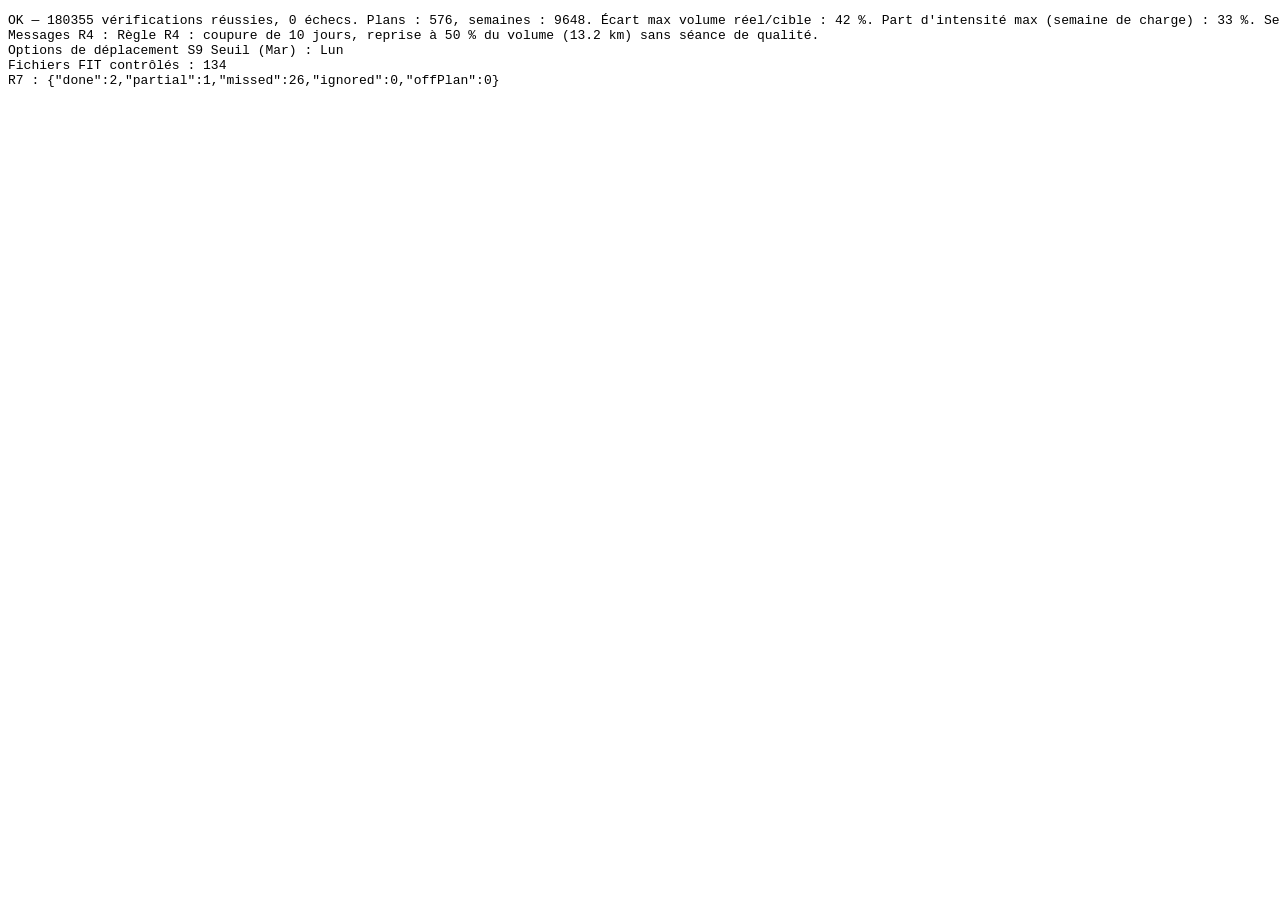
==== tests/index.html @ 992ff663 "RunwoW : plans de course avec renfo et mobilité, export Garmin et synchro Strava" ====
<!doctype html>
<html lang="fr">
<head><meta charset="utf-8"><title>Tests moteur</title></head>
<body>
<pre id="out">…</pre>
<script src="../js/engine/util.js"></script>
<script src="../js/engine/paces.js"></script>
<script src="../js/data/exercises.js"></script>
<script src="../js/engine/strength.js"></script>
<script src="../js/engine/plan.js"></script>
<script src="../js/engine/replan.js"></script>
<script src="../js/engine/rules.js"></script>
<script src="../js/sync/fit.js"></script>
<script src="../js/sync/zip.js"></script>
<script src="../js/sync/match.js"></script>
<script src="tests.js"></script>
</body>
</html>
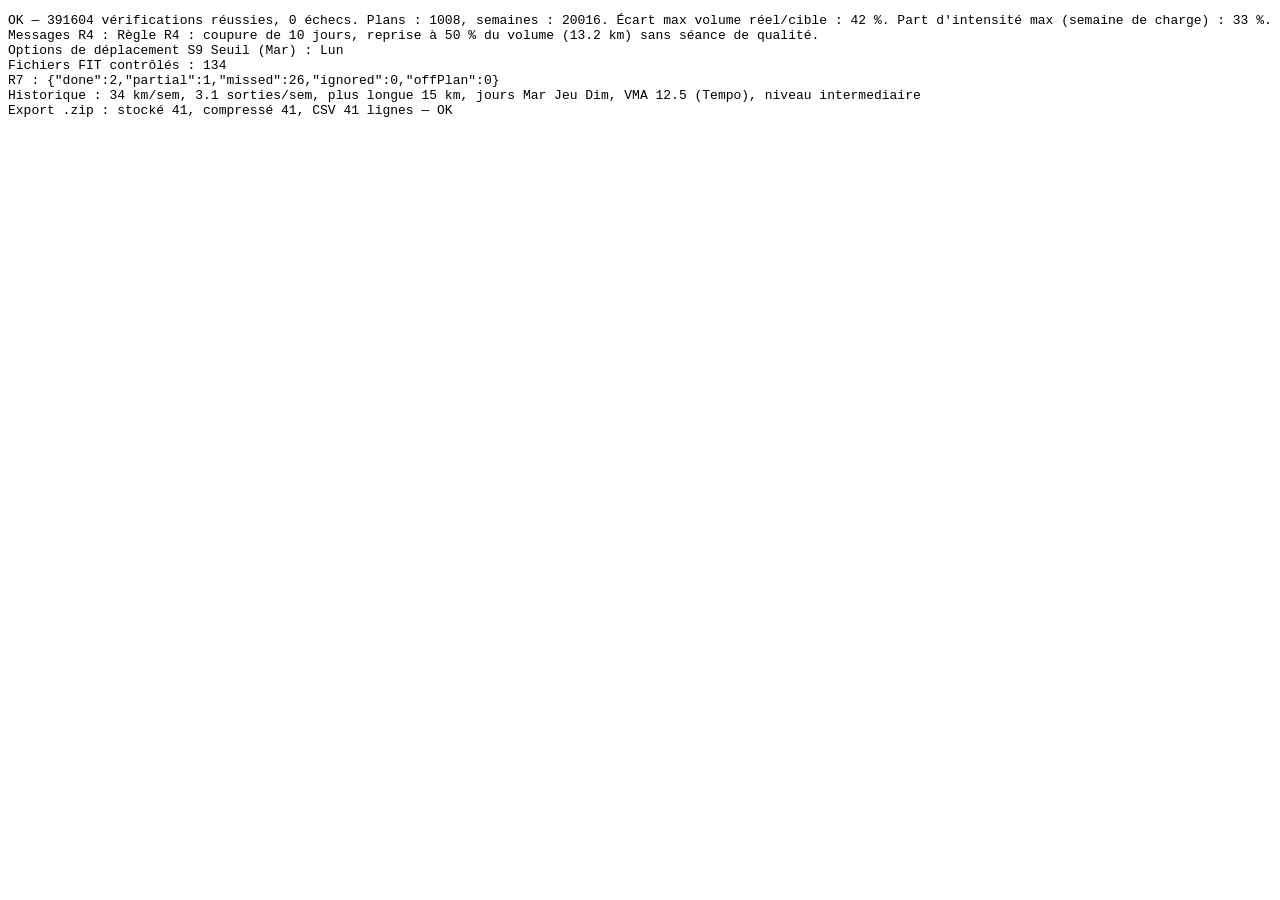
==== commit 0b21455e: "Personnalisation par l'historique Strava (API ou export .zip/activities.csv)" ====
--- a/tests/index.html
+++ b/tests/index.html
@@ -13,6 +13,7 @@
 <script src="../js/sync/fit.js"></script>
 <script src="../js/sync/zip.js"></script>
 <script src="../js/sync/match.js"></script>
+<script src="../js/sync/history.js"></script>
 <script src="tests.js"></script>
 </body>
 </html>
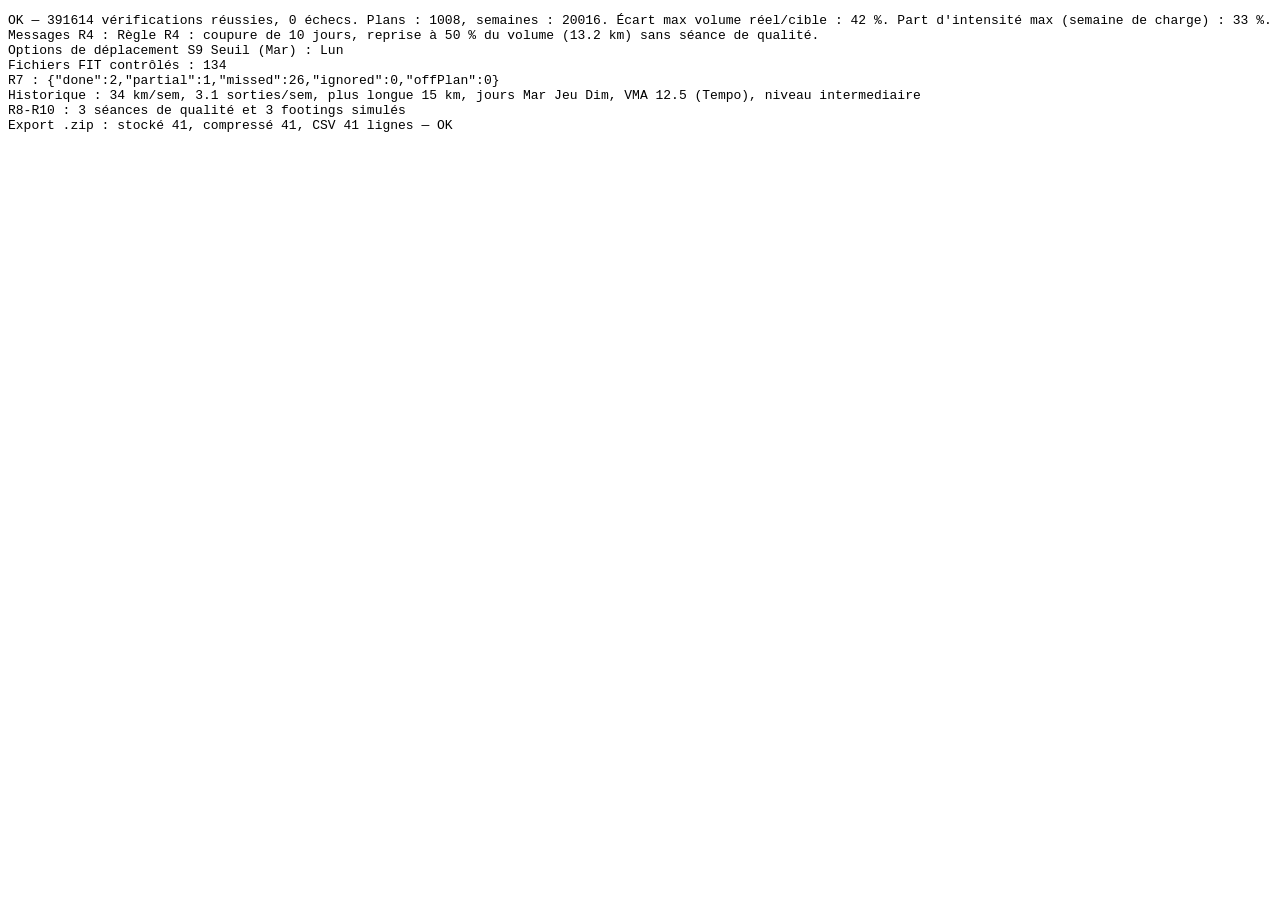
==== commit 33576796: "Ajustement automatique des allures d'après Strava (R8 course, R9 séances de qualité, R10 footings)" ====
--- a/tests/index.html
+++ b/tests/index.html
@@ -14,6 +14,7 @@
 <script src="../js/sync/zip.js"></script>
 <script src="../js/sync/match.js"></script>
 <script src="../js/sync/history.js"></script>
+<script src="../js/sync/adapt.js"></script>
 <script src="tests.js"></script>
 </body>
 </html>
